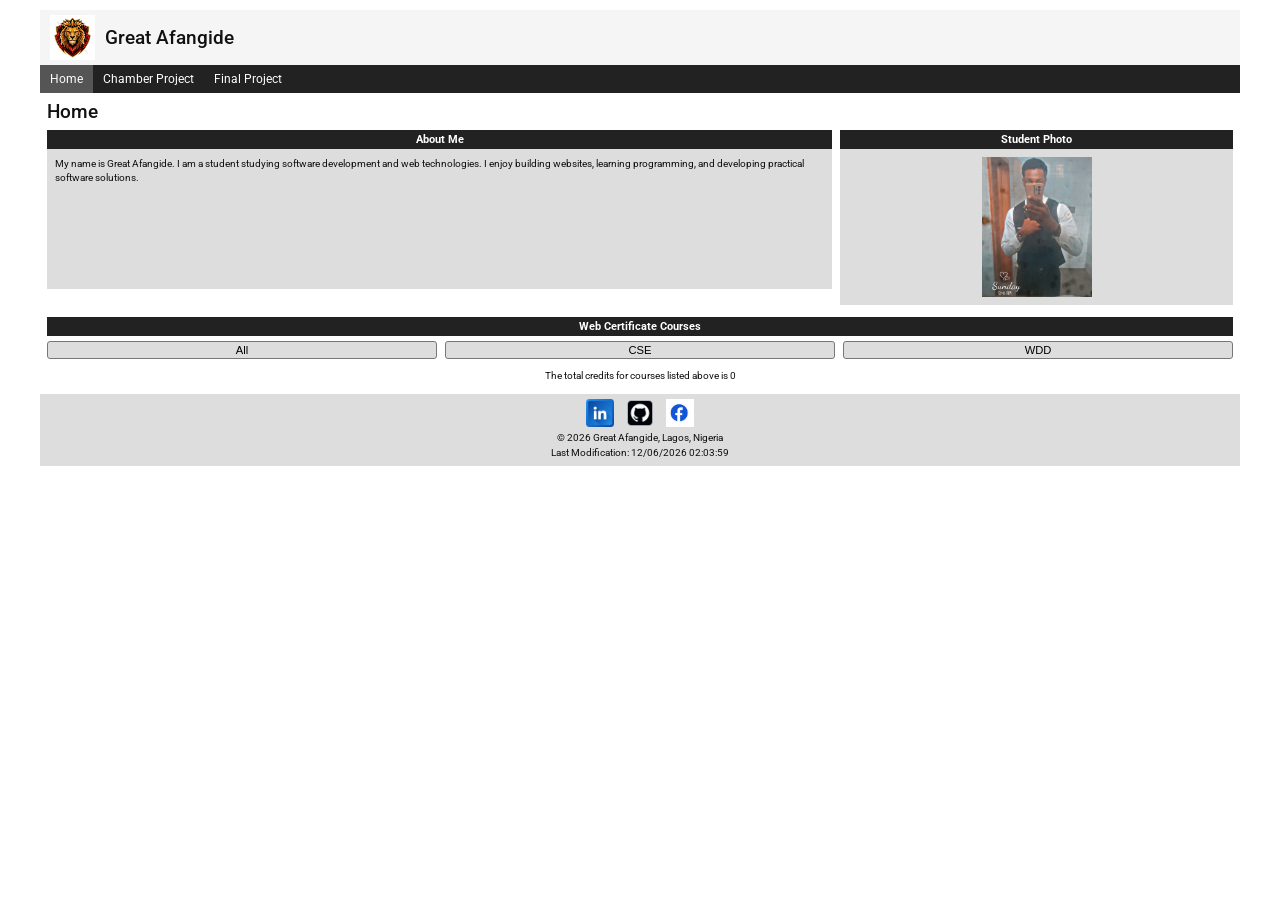
==== index.html @ 563ce06f "Complete WDD 231 home page" ====
<!DOCTYPE html>
<html lang="en">

<head>
    <meta charset="UTF-8">

    <meta name="viewport" content="width=device-width, initial-scale=1.0">

    <title>WDD 231 - Great Afangide</title>

    <meta name="description" content="WDD 231 course home page for Great Afangide.">

    <meta name="author" content="Great Afangide">

    <link rel="preconnect" href="https://fonts.googleapis.com">
    <link rel="preconnect" href="https://fonts.gstatic.com" crossorigin>

    <link href="https://fonts.googleapis.com/css2?family=Roboto:wght@400;500;700&display=swap" rel="stylesheet">

    <link rel="stylesheet" href="styles/small.css">
    <link rel="stylesheet" href="styles/larger.css">

    <script src="scripts/navigation.js" defer></script>
    <script src="scripts/date.js" defer></script>
    <script src="scripts/courses.js" defer></script>
</head>


<body>

    <!-- HEADER -->
    <header>

        <div class="profile">

            <img src="images/logo.png" alt="Site logo" class="logo">

            <span>Great Afangide</span>

        </div>


        <button id="menu-button" aria-label="Open navigation menu">
            ☰
        </button>


        <nav id="navigation">

            <a href="index.html" class="active">
                Home
            </a>

            <a href="#">
                Chamber Project
            </a>

            <a href="#">
                Final Project
            </a>

        </nav>

    </header>


    <!-- MAIN -->
    <main>

        <h1>Home</h1>


        <!-- ABOUT + PHOTO -->
        <div class="about-photo">

            <section class="about">

                <h2>About Me</h2>

                <div class="about-content">

                    <p>
                        My name is Great Afangide. I am a student studying
                        software development and web technologies. I enjoy
                        building websites, learning programming, and
                        developing practical software solutions.
                    </p>

                </div>

            </section>


            <section class="student-photo">

                <h2>Student Photo</h2>

                <div class="photo-container">

                    <img src="images/my-photo.jpeg" alt="Photo of Great Afangide">

                </div>

            </section>

        </div>


        <!-- CERTIFICATE -->
        <section class="certifications">

            <h2>Web Certificate Courses</h2>


            <div id="course-buttons">

                <button id="all-courses">
                    All
                </button>

                <button id="cse-courses">
                    CSE
                </button>

                <button id="wdd-courses">
                    WDD
                </button>

            </div>


            <div id="courses-container"></div>


            <p class="credits">
                The total credits for courses listed above is
                <span id="total-credits">0</span>
            </p>

        </section>

    </main>


    <!-- FOOTER -->
    <footer>

        <div class="social-links">

            <a href="https://www.linkedin.com/in/great-afangide-598083270e/" target="_blank" rel="noopener noreferrer"
                aria-label="LinkedIn">
                <img src="images/linkedin.png" alt="LinkedIn">
            </a>


            <a href="https://github.com/GreatX806" target="_blank" rel="noopener noreferrer" aria-label="GitHub">
                <img src="images/github.png" alt="GitHub">
            </a>


            <a href="https://web.facebook.com/profile.php?id=61593506344829" target="_blank" rel="noopener noreferrer"
                aria-label="Facebook">
                <img src="images/facebook.png" alt="Facebook">
            </a>

        </div>


        <p>
            © <span id="currentyear"></span>
            Great Afangide, Lagos, Nigeria
        </p>


        <p id="lastmodified"></p

    </footer>

</body>

</html>
---- styles/small.css ----
/* =========================
   GENERAL
========================= */

* {
    box-sizing: border-box;
}

body {
    margin: 0;

    font-family: "Roboto", sans-serif;

    background-color: #ffffff;

    color: #111111;
}


/* =========================
   HEADER
========================= */

header {
    max-width: 1200px;

    margin: 10px auto 0;
}


/* Logo + Name */

.profile {
    display: flex;

    align-items: center;

    gap: 10px;

    height: 55px;

    padding: 5px 10px;

    background-color: #f5f5f5;
}

.profile .logo {
    width: 45px;
    height: 45px;

    object-fit: contain;
}

.profile span {
    font-size: 1.2rem;

    font-weight: 500;
}


/* =========================
   HAMBURGER
========================= */

#menu-button {
    display: block;

    position: absolute;

    right: 15px;

    top: 18px;

    border: none;

    background: transparent;

    font-size: 1.8rem;

    cursor: pointer;
}


/* =========================
   NAVIGATION
========================= */

nav {
    display: none;

    background-color: #222222;
}

nav.open {
    display: flex;

    flex-direction: column;
}

nav a {
    color: white;

    text-decoration: none;

    padding: 7px 10px;

    font-size: 0.75rem;
}

nav a:hover {
    background-color: #444444;
}

nav a.active {
    background-color: #555555;
}


/* =========================
   MAIN
========================= */

main {
    max-width: 1200px;

    margin: 0 auto;

    padding: 0 7px 5px;
}

h1 {
    font-size: 1.2rem;

    font-weight: 500;

    margin: 7px 0;
}


/* =========================
   ABOUT + PHOTO
========================= */

.about-photo {
    display: grid;

    grid-template-columns: 1fr;

    gap: 8px;
}

section {
    margin: 0 0 7px;
}

section h2 {
    margin: 0;

    padding: 3px;

    background-color: #222222;

    color: white;

    text-align: center;

    font-size: 0.7rem;

    font-weight: 700;
}


/* About Me box */

.about-content {
    background-color: #dddddd;

    min-height: 140px;

    padding: 8px;
}

.about-content p {
    margin: 0;

    font-size: 0.65rem;

    line-height: 1.35;
}


/* =========================
   STUDENT PHOTO
========================= */

.photo-container {
    background-color: #dddddd;

    min-height: 140px;

    display: flex;

    justify-content: center;

    align-items: center;

    padding: 8px;
}

.photo-container img {
    width: 110px;

    height: 140px;

    object-fit: cover;
}


/* =========================
   CERTIFICATE
========================= */

.certifications {
    margin-top: 5px;
}

#course-buttons {
    display: grid;

    grid-template-columns: repeat(3, 1fr);

    gap: 8px;

    margin: 5px 0;
}

#course-buttons button {
    width: 100%;

    padding: 2px;

    background-color: #dddddd;

    border: 1px solid #777777;

    border-radius: 3px;

    font-size: 0.7rem;

    cursor: pointer;
}

#course-buttons button:hover {
    background-color: #bbbbbb;
}


/* =========================
   COURSES
========================= */

#courses-container {
    display: grid;

    grid-template-columns: 1fr;

    gap: 5px;
}

.course-card {
    background-color: #dddddd;

    border: 1px solid #999999;

    text-align: center;

    padding: 3px;

    font-size: 0.65rem;
}

.course-card h3 {
    margin: 0;

    font-size: 0.65rem;
}

.course-card p {
    margin: 2px;
}


/* Completed course */

.course-card.completed {
    background-color: #c8e6c9;

    border-color: #4caf50;
}


/* =========================
   CREDITS
========================= */

.credits {
    text-align: center;

    font-size: 0.65rem;

    margin: 5px 0;
}


/* =========================
   FOOTER
========================= */

footer {
    max-width: 1200px;

    margin: 0 auto;

    padding: 5px;

    background-color: #dddddd;

    text-align: center;

    font-size: 0.65rem;
}

.social-links {
    display: flex;

    justify-content: center;

    align-items: center;

    gap: 12px;

    margin-bottom: 4px;
}

.social-links a {
    display: flex;

    align-items: center;

    justify-content: center;
}

.social-links img {
    width: 28px;

    height: 28px;

    object-fit: contain;
}

footer p {
    margin: 2px;
}
---- styles/larger.css ----
@media screen and (min-width: 600px) {

    /* =========================
       HEADER
    ========================= */

    header {
        max-width: 1200px;
    }

    #menu-button {
        display: none;
    }

    nav {
        display: flex;

        flex-direction: row;
    }

    nav a {
        padding: 7px 10px;
    }


    /* =========================
       MAIN
    ========================= */

    main {
        max-width: 1200px;
    }


    /* =========================
       ABOUT + PHOTO
    ========================= */

    .about-photo {
        grid-template-columns: 2fr 1fr;

        gap: 8px;
    }

    .about-content {
        min-height: 140px;
    }

    .photo-container {
        min-height: 140px;
    }


    /* =========================
       COURSES
    ========================= */

    #courses-container {
        grid-template-columns: repeat(3, 1fr);

        gap: 5px;
    }


    /* =========================
       FOOTER
    ========================= */

    footer {
        max-width: 1200px;
    }

}
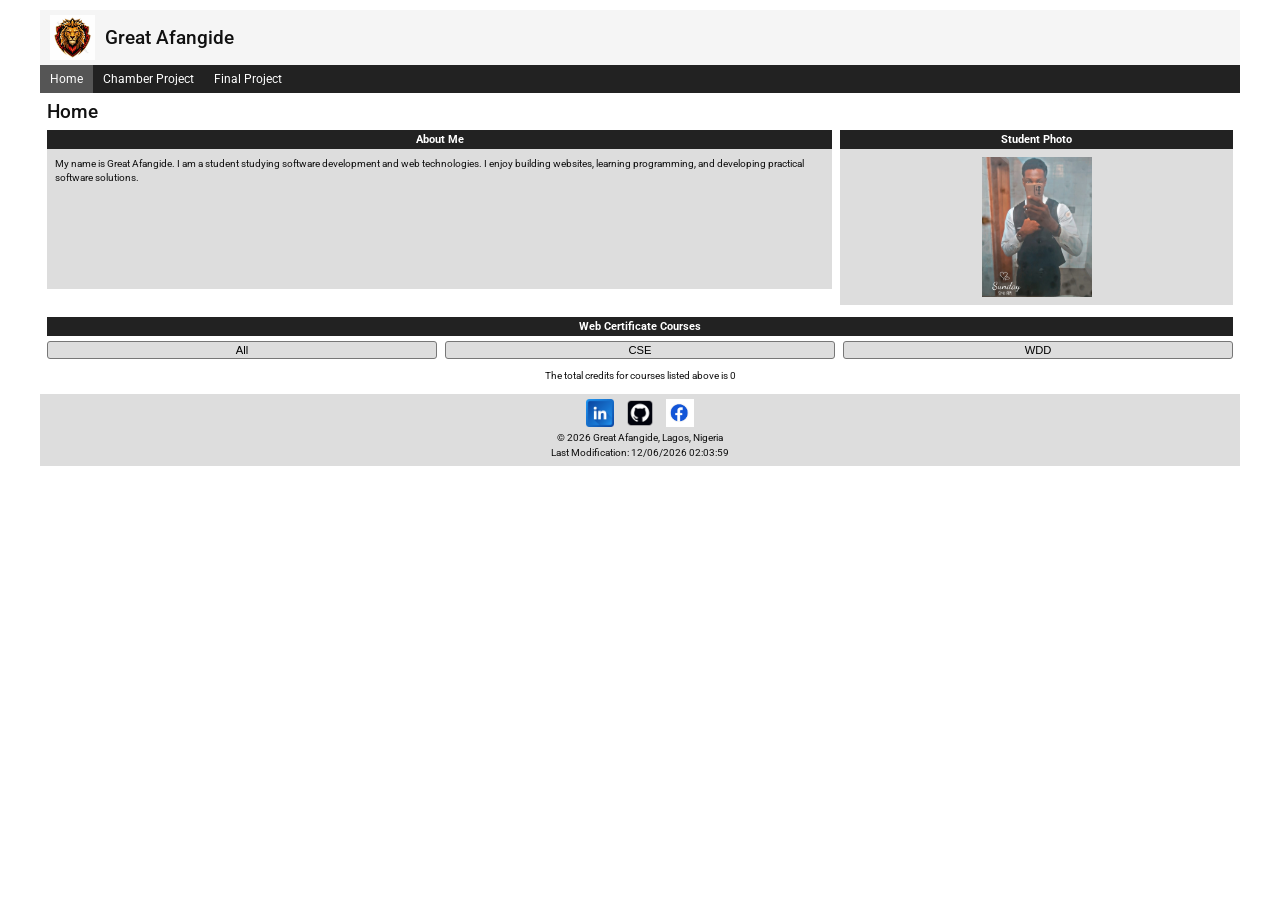
==== commit d7769348: "updated-image-size" ====
--- a/index.html
+++ b/index.html
@@ -8,7 +8,7 @@
 
     <title>WDD 231 - Great Afangide</title>
 
-    <meta name="description" content="WDD 231 course home page for Great Afangide.">
+    <meta name="description" content="WDD 231 course home page for Great Afangide my first website in the course of wdd231.">
 
     <meta name="author" content="Great Afangide">
 
@@ -33,7 +33,7 @@
 
         <div class="profile">
 
-            <img src="images/logo.png" alt="Site logo" class="logo">
+            <img src="images/logo.webp" alt="Site logo" class="logo">
 
             <span>Great Afangide</span>
 
@@ -149,7 +149,7 @@
 
             <a href="https://www.linkedin.com/in/great-afangide-598083270e/" target="_blank" rel="noopener noreferrer"
                 aria-label="LinkedIn">
-                <img src="images/linkedin.png" alt="LinkedIn">
+                <img src="images/linkedin.webp" alt="LinkedIn">
             </a>
 
 
@@ -172,9 +172,9 @@
         </p>
 
 
-        <p id="lastmodified"></p
+        <p id="lastmodified"></p>
 
-    </footer>
+        </footer>
 
 </body>
 
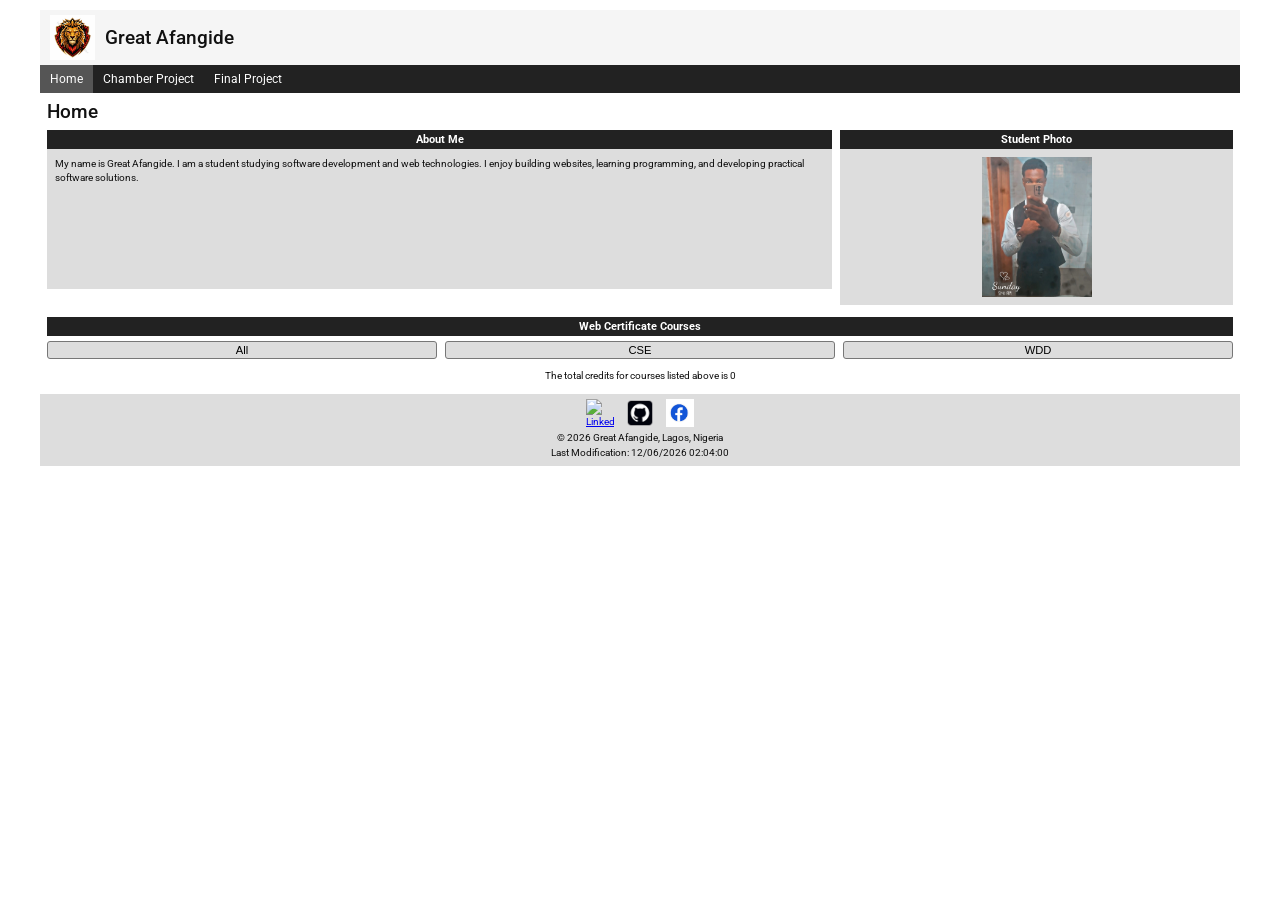
==== commit 7b23e357: "updated files" ====
--- a/index.html
+++ b/index.html
@@ -149,7 +149,7 @@
 
             <a href="https://www.linkedin.com/in/great-afangide-598083270e/" target="_blank" rel="noopener noreferrer"
                 aria-label="LinkedIn">
-                <img src="images/linkedin.webp" alt="LinkedIn">
+                <img src="images/linkedin.webps" alt="LinkedIn">
             </a>
 
 
